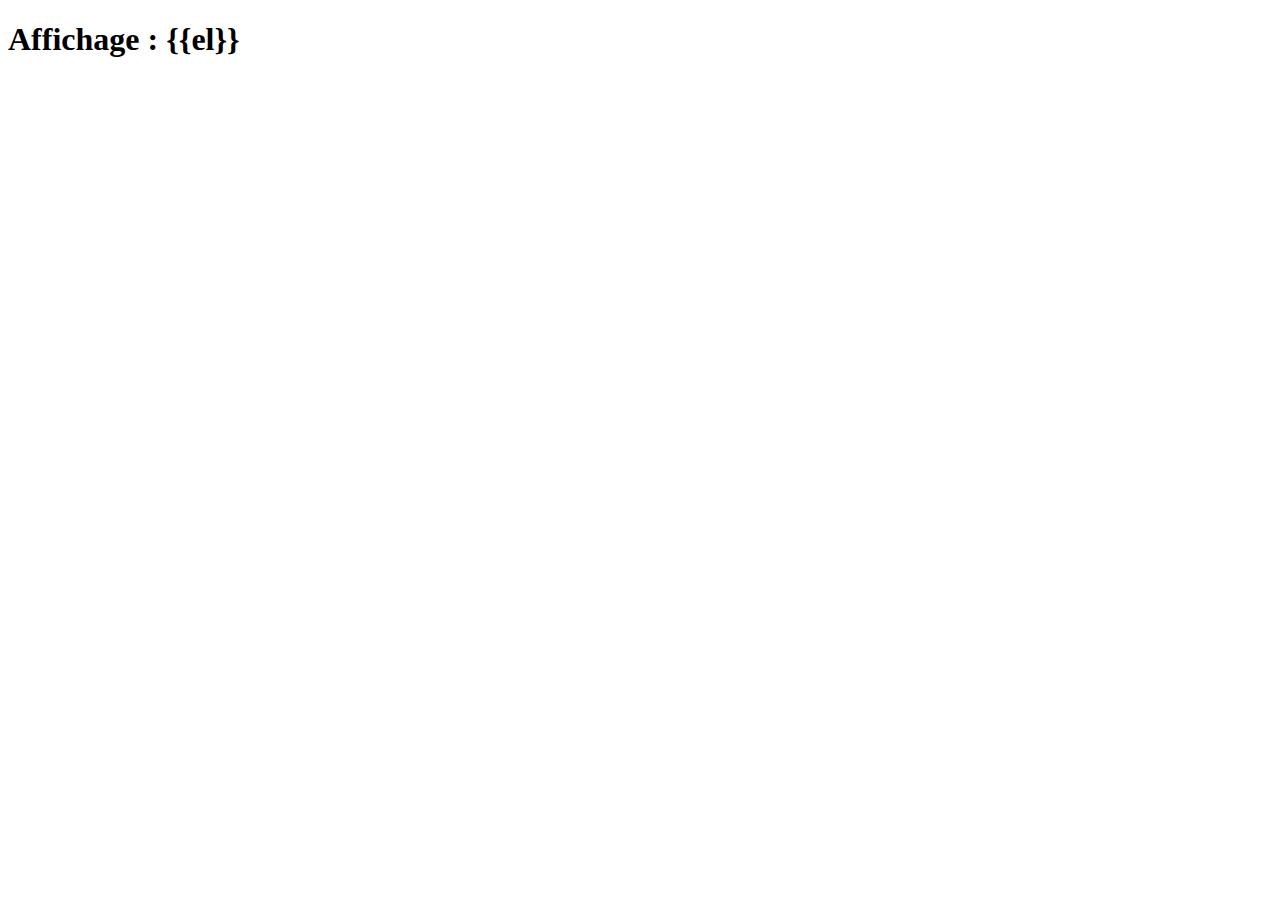
==== FLASK/templates/test.html @ c981582a "feat : flask first tp" ====
<!DOCTYPE html>
<html lang="en">
  <head>
    <meta charset="UTF-8" />
    <meta name="viewport" content="width=device-width, initial-scale=1.0" />
    <title>test</title>
  </head>
  <body>
    <h1>Affichage : {{el}}</h1>
  </body>
</html>
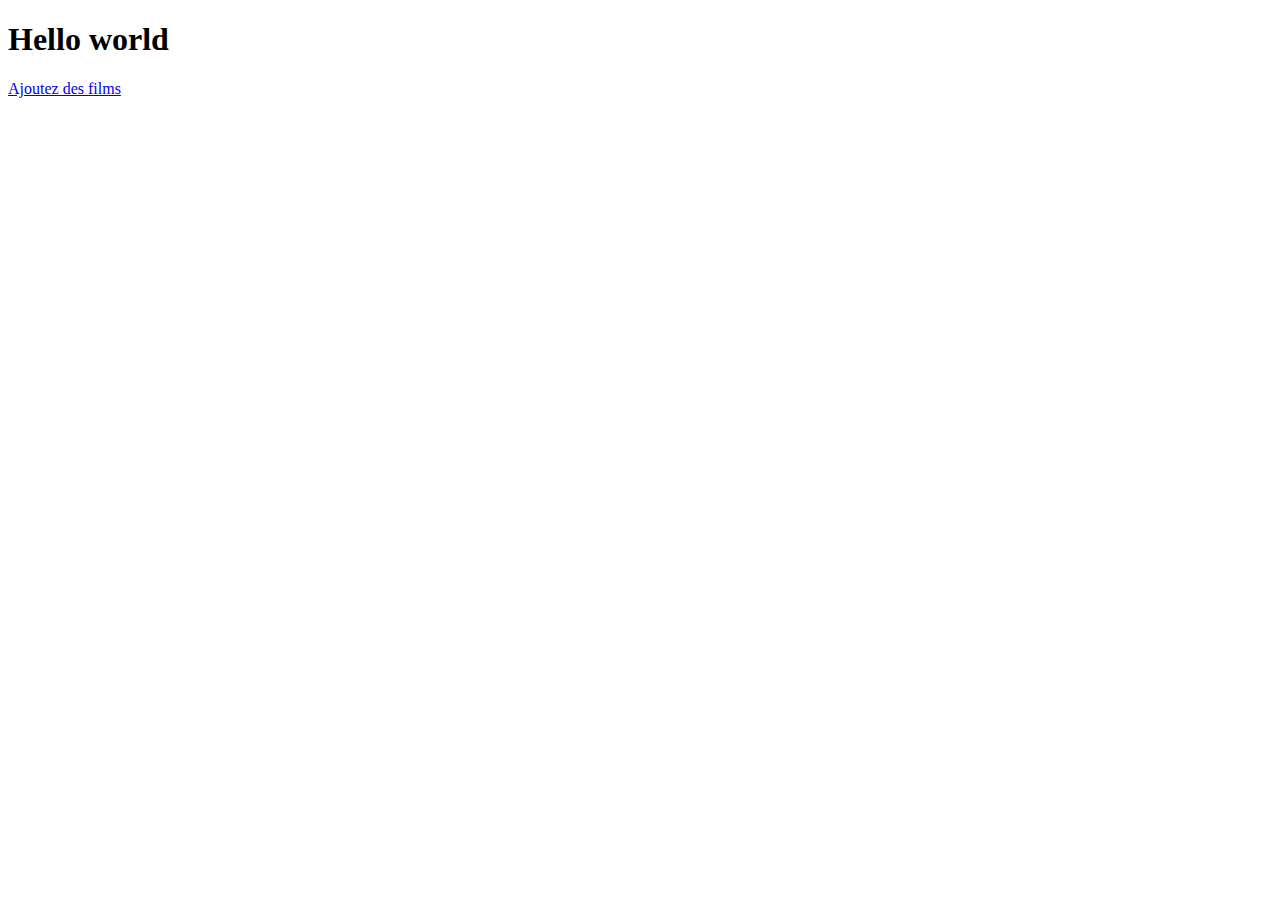
==== commit 66d6d0c6: "add game creation tp" ====
--- a/FLASK/templates/test.html
+++ b/FLASK/templates/test.html
@@ -6,6 +6,7 @@
     <title>test</title>
   </head>
   <body>
-    <h1>Affichage : {{el}}</h1>
+    <h1>Hello world</h1>
+    <a href="/saisie">Ajoutez des films</a>
   </body>
 </html>
